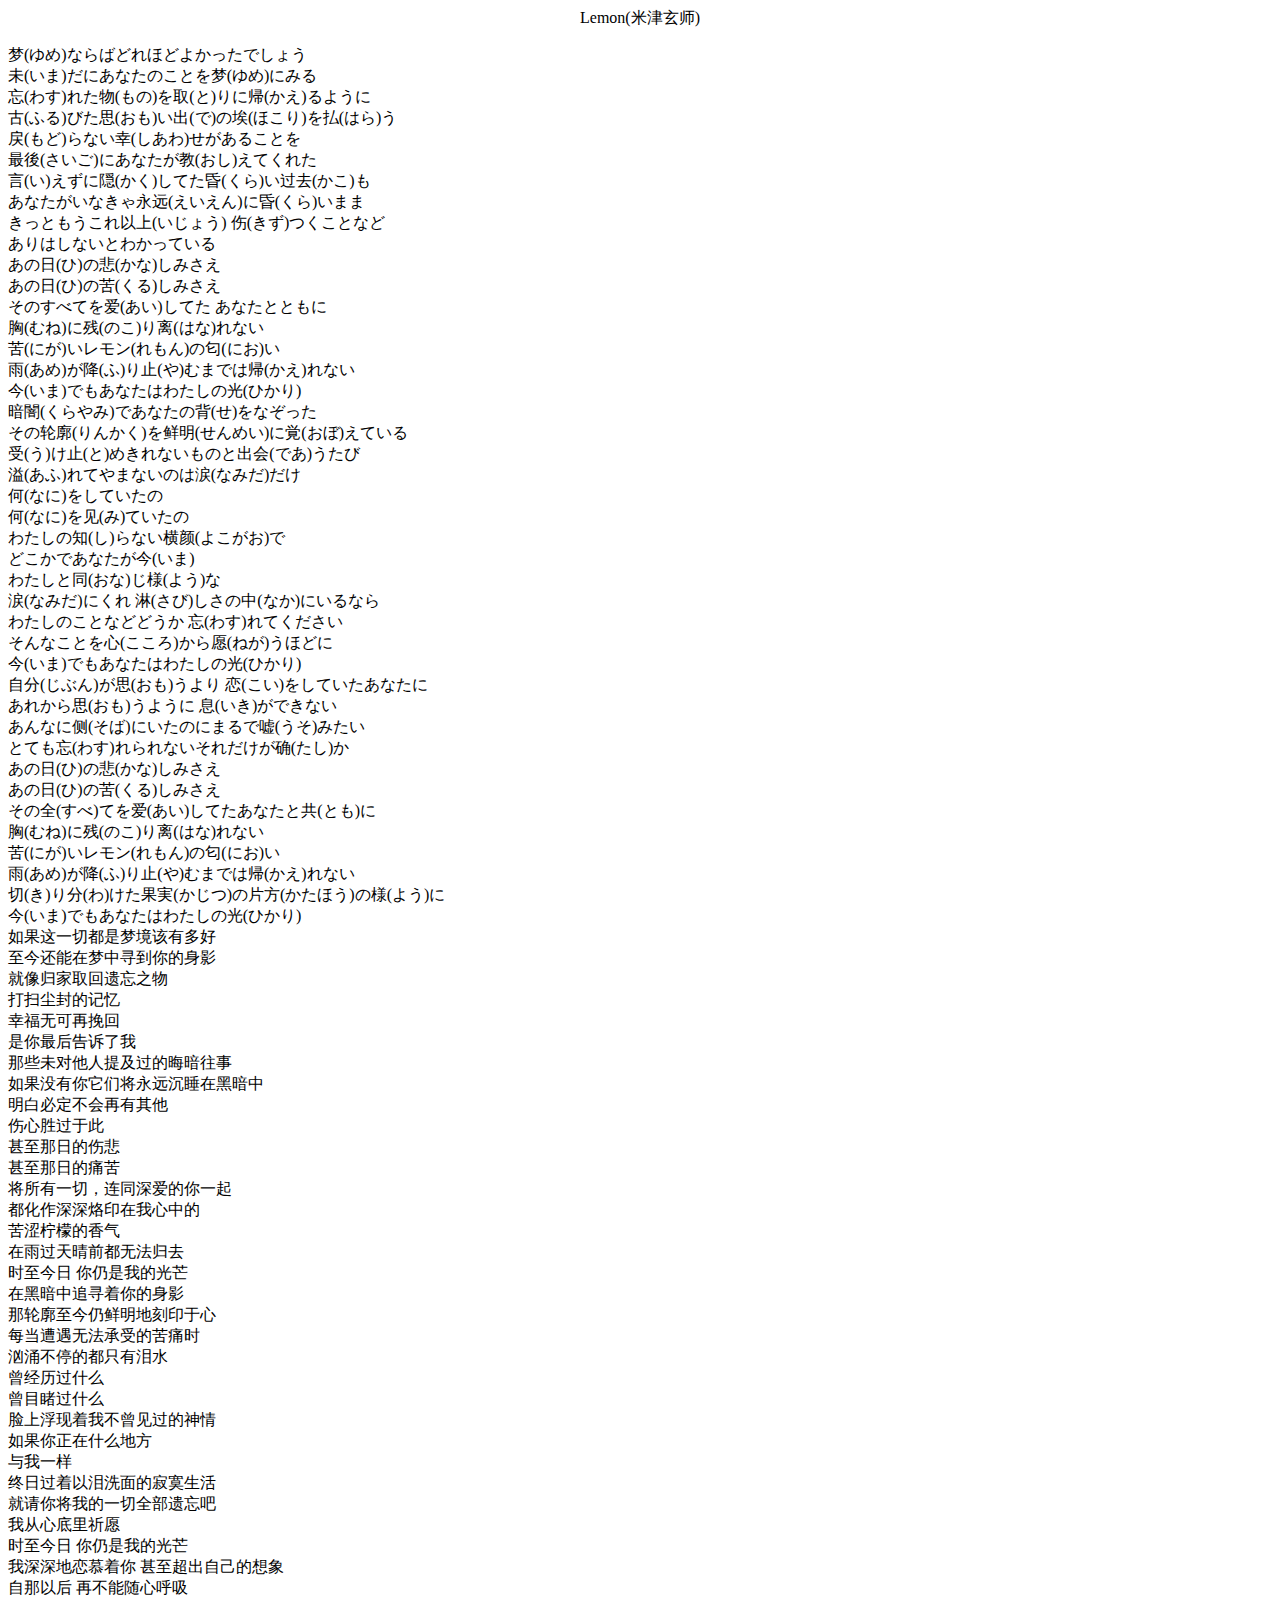
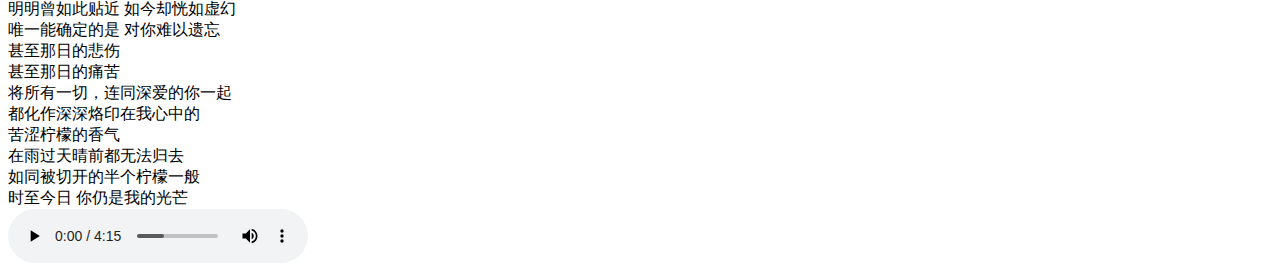
==== index.html @ 9c5cdc47 "Update index.html" ====
<!DCOTYPE HTML lang="zh-cn">
<html>
<head>
<title>wangjunen!</title>
</head>
<body>
<p>
  <p align="center">Lemon(米津玄师)</p>
梦(ゆめ)ならばどれほどよかったでしょう<br>
未(いま)だにあなたのことを梦(ゆめ)にみる<br>
忘(わす)れた物(もの)を取(と)りに帰(かえ)るように<br>
古(ふる)びた思(おも)い出(で)の埃(ほこり)を払(はら)う<br>
戻(もど)らない幸(しあわ)せがあることを<br>
最後(さいご)にあなたが教(おし)えてくれた<br>
言(い)えずに隠(かく)してた昏(くら)い过去(かこ)も<br>
あなたがいなきゃ永远(えいえん)に昏(くら)いまま<br>
きっともうこれ以上(いじょう) 伤(きず)つくことなど<br>
ありはしないとわかっている<br>
あの日(ひ)の悲(かな)しみさえ<br>
あの日(ひ)の苦(くる)しみさえ<br>
そのすべてを爱(あい)してた あなたとともに<br>
胸(むね)に残(のこ)り离(はな)れない<br>
苦(にが)いレモン(れもん)の匂(にお)い<br>
雨(あめ)が降(ふ)り止(や)むまでは帰(かえ)れない<br>
今(いま)でもあなたはわたしの光(ひかり)<br>
暗闇(くらやみ)であなたの背(せ)をなぞった<br>
その轮廓(りんかく)を鲜明(せんめい)に覚(おぼ)えている<br>
受(う)け止(と)めきれないものと出会(であ)うたび<br>
溢(あふ)れてやまないのは涙(なみだ)だけ<br>
何(なに)をしていたの<br>
何(なに)を见(み)ていたの<br>
わたしの知(し)らない横颜(よこがお)で<br>
どこかであなたが今(いま)<br>
わたしと同(おな)じ様(よう)な<br>
涙(なみだ)にくれ 淋(さび)しさの中(なか)にいるなら<br>
わたしのことなどどうか 忘(わす)れてください<br>
そんなことを心(こころ)から愿(ねが)うほどに<br>
今(いま)でもあなたはわたしの光(ひかり)<br>
自分(じぶん)が思(おも)うより 恋(こい)をしていたあなたに<br>
あれから思(おも)うように 息(いき)ができない<br>
あんなに侧(そば)にいたのにまるで嘘(うそ)みたい<br>
とても忘(わす)れられないそれだけが确(たし)か<br>
あの日(ひ)の悲(かな)しみさえ<br>
あの日(ひ)の苦(くる)しみさえ<br>
その全(すべ)てを爱(あい)してたあなたと共(とも)に<br>
胸(むね)に残(のこ)り离(はな)れない<br>
苦(にが)いレモン(れもん)の匂(にお)い<br>
雨(あめ)が降(ふ)り止(や)むまでは帰(かえ)れない<br>
切(き)り分(わ)けた果実(かじつ)の片方(かたほう)の様(よう)に<br>
今(いま)でもあなたはわたしの光(ひかり)<br>
如果这一切都是梦境该有多好<br>
至今还能在梦中寻到你的身影<br>
就像归家取回遗忘之物<br>
打扫尘封的记忆<br>
幸福无可再挽回<br>
是你最后告诉了我<br>
那些未对他人提及过的晦暗往事<br>
如果没有你它们将永远沉睡在黑暗中<br>
明白必定不会再有其他<br>
伤心胜过于此<br>
甚至那日的伤悲<br>
甚至那日的痛苦<br>
将所有一切，连同深爱的你一起<br>
都化作深深烙印在我心中的<br>
苦涩柠檬的香气<br>
在雨过天晴前都无法归去<br>
时至今日 你仍是我的光芒<br>
在黑暗中追寻着你的身影<br>
那轮廓至今仍鲜明地刻印于心<br>
每当遭遇无法承受的苦痛时<br>
汹涌不停的都只有泪水<br>
曾经历过什么<br>
曾目睹过什么<br>
脸上浮现着我不曾见过的神情<br>
如果你正在什么地方<br>
与我一样<br>
终日过着以泪洗面的寂寞生活<br>
就请你将我的一切全部遗忘吧<br>
我从心底里祈愿<br>
时至今日 你仍是我的光芒<br>
我深深地恋慕着你 甚至超出自己的想象<br>
自那以后 再不能随心呼吸<br>
明明曾如此贴近 如今却恍如虚幻<br>
唯一能确定的是 对你难以遗忘<br>
甚至那日的悲伤<br>
甚至那日的痛苦<br>
将所有一切，连同深爱的你一起<br>
都化作深深烙印在我心中的<br>
苦涩柠檬的香气<br>
在雨过天晴前都无法归去<br>
如同被切开的半个柠檬一般<br>
时至今日 你仍是我的光芒<br>
<audio controls autoplay="autoplay" src="/media/Lemon.m4a">
  你的浏览器不支持播放音频，可以在<a href="/media/Lemon.m4a" download="Lemon.m4a">这里</a>下载后欣赏</a>
</audio>
</p>
</body>
</html>
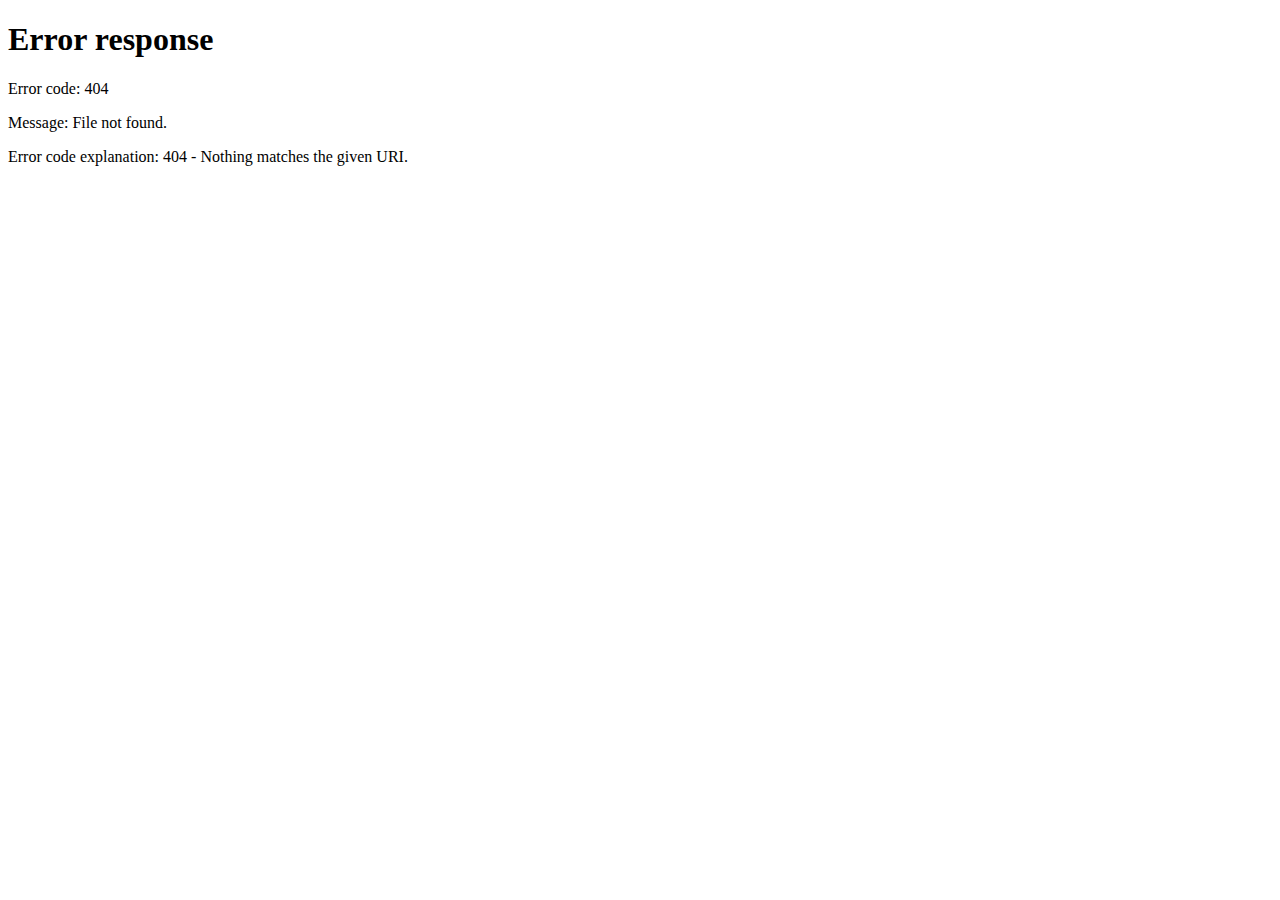
==== commit 5663f8b7: "Update index.html" ====
--- a/index.html
+++ b/index.html
@@ -2,97 +2,110 @@
 <html>
 <head>
 <title>wangjunen!</title>
+  <script>
+    <!-- 你的浏览器不支持JavaScript，请手动点击播放-->
+    function onload() {
+      var people = confirm("我是人类");
+      if(people) {
+        return;
+      }
+      else {
+        location.href = 'turingexpress.github.io/404';
+      }
+   }
+  </script>
 </head>
 <body>
+  <script>onload();</script>
 <p>
   <p align="center">Lemon(米津玄师)</p>
-梦(ゆめ)ならばどれほどよかったでしょう<br>
-未(いま)だにあなたのことを梦(ゆめ)にみる<br>
-忘(わす)れた物(もの)を取(と)りに帰(かえ)るように<br>
-古(ふる)びた思(おも)い出(で)の埃(ほこり)を払(はら)う<br>
-戻(もど)らない幸(しあわ)せがあることを<br>
-最後(さいご)にあなたが教(おし)えてくれた<br>
-言(い)えずに隠(かく)してた昏(くら)い过去(かこ)も<br>
-あなたがいなきゃ永远(えいえん)に昏(くら)いまま<br>
-きっともうこれ以上(いじょう) 伤(きず)つくことなど<br>
-ありはしないとわかっている<br>
-あの日(ひ)の悲(かな)しみさえ<br>
-あの日(ひ)の苦(くる)しみさえ<br>
-そのすべてを爱(あい)してた あなたとともに<br>
-胸(むね)に残(のこ)り离(はな)れない<br>
-苦(にが)いレモン(れもん)の匂(にお)い<br>
-雨(あめ)が降(ふ)り止(や)むまでは帰(かえ)れない<br>
-今(いま)でもあなたはわたしの光(ひかり)<br>
-暗闇(くらやみ)であなたの背(せ)をなぞった<br>
-その轮廓(りんかく)を鲜明(せんめい)に覚(おぼ)えている<br>
-受(う)け止(と)めきれないものと出会(であ)うたび<br>
-溢(あふ)れてやまないのは涙(なみだ)だけ<br>
-何(なに)をしていたの<br>
-何(なに)を见(み)ていたの<br>
-わたしの知(し)らない横颜(よこがお)で<br>
-どこかであなたが今(いま)<br>
-わたしと同(おな)じ様(よう)な<br>
-涙(なみだ)にくれ 淋(さび)しさの中(なか)にいるなら<br>
-わたしのことなどどうか 忘(わす)れてください<br>
-そんなことを心(こころ)から愿(ねが)うほどに<br>
-今(いま)でもあなたはわたしの光(ひかり)<br>
-自分(じぶん)が思(おも)うより 恋(こい)をしていたあなたに<br>
-あれから思(おも)うように 息(いき)ができない<br>
-あんなに侧(そば)にいたのにまるで嘘(うそ)みたい<br>
-とても忘(わす)れられないそれだけが确(たし)か<br>
-あの日(ひ)の悲(かな)しみさえ<br>
-あの日(ひ)の苦(くる)しみさえ<br>
-その全(すべ)てを爱(あい)してたあなたと共(とも)に<br>
-胸(むね)に残(のこ)り离(はな)れない<br>
-苦(にが)いレモン(れもん)の匂(にお)い<br>
-雨(あめ)が降(ふ)り止(や)むまでは帰(かえ)れない<br>
-切(き)り分(わ)けた果実(かじつ)の片方(かたほう)の様(よう)に<br>
-今(いま)でもあなたはわたしの光(ひかり)<br>
-如果这一切都是梦境该有多好<br>
-至今还能在梦中寻到你的身影<br>
-就像归家取回遗忘之物<br>
-打扫尘封的记忆<br>
-幸福无可再挽回<br>
-是你最后告诉了我<br>
-那些未对他人提及过的晦暗往事<br>
-如果没有你它们将永远沉睡在黑暗中<br>
-明白必定不会再有其他<br>
-伤心胜过于此<br>
-甚至那日的伤悲<br>
-甚至那日的痛苦<br>
-将所有一切，连同深爱的你一起<br>
-都化作深深烙印在我心中的<br>
-苦涩柠檬的香气<br>
-在雨过天晴前都无法归去<br>
-时至今日 你仍是我的光芒<br>
-在黑暗中追寻着你的身影<br>
-那轮廓至今仍鲜明地刻印于心<br>
-每当遭遇无法承受的苦痛时<br>
-汹涌不停的都只有泪水<br>
-曾经历过什么<br>
-曾目睹过什么<br>
-脸上浮现着我不曾见过的神情<br>
-如果你正在什么地方<br>
-与我一样<br>
-终日过着以泪洗面的寂寞生活<br>
-就请你将我的一切全部遗忘吧<br>
-我从心底里祈愿<br>
-时至今日 你仍是我的光芒<br>
-我深深地恋慕着你 甚至超出自己的想象<br>
-自那以后 再不能随心呼吸<br>
-明明曾如此贴近 如今却恍如虚幻<br>
-唯一能确定的是 对你难以遗忘<br>
-甚至那日的悲伤<br>
-甚至那日的痛苦<br>
-将所有一切，连同深爱的你一起<br>
-都化作深深烙印在我心中的<br>
-苦涩柠檬的香气<br>
-在雨过天晴前都无法归去<br>
-如同被切开的半个柠檬一般<br>
-时至今日 你仍是我的光芒<br>
-<audio controls autoplay="autoplay" src="/media/Lemon.m4a">
-  你的浏览器不支持播放音频，可以在<a href="/media/Lemon.m4a" download="Lemon.m4a">这里</a>下载后欣赏</a>
-</audio>
+  梦(ゆめ)ならばどれほどよかったでしょう<br>
+  未(いま)だにあなたのことを梦(ゆめ)にみる<br>
+  忘(わす)れた物(もの)を取(と)りに帰(かえ)るように<br>
+  古(ふる)びた思(おも)い出(で)の埃(ほこり)を払(はら)う<br>
+  戻(もど)らない幸(しあわ)せがあることを<br>
+  最後(さいご)にあなたが教(おし)えてくれた<br>
+  言(い)えずに隠(かく)してた昏(くら)い过去(かこ)も<br>
+  あなたがいなきゃ永远(えいえん)に昏(くら)いまま<br>
+  きっともうこれ以上(いじょう) 伤(きず)つくことなど<br>
+  ありはしないとわかっている<br>
+  あの日(ひ)の悲(かな)しみさえ<br>
+  あの日(ひ)の苦(くる)しみさえ<br>
+  そのすべてを爱(あい)してた あなたとともに<br>
+  胸(むね)に残(のこ)り离(はな)れない<br>
+  苦(にが)いレモン(れもん)の匂(にお)い<br>
+  雨(あめ)が降(ふ)り止(や)むまでは帰(かえ)れない<br>
+  今(いま)でもあなたはわたしの光(ひかり)<br>
+  暗闇(くらやみ)であなたの背(せ)をなぞった<br>
+  その轮廓(りんかく)を鲜明(せんめい)に覚(おぼ)えている<br>
+  受(う)け止(と)めきれないものと出会(であ)うたび<br>
+  溢(あふ)れてやまないのは涙(なみだ)だけ<br>
+  何(なに)をしていたの<br>
+  何(なに)を见(み)ていたの<br>
+  わたしの知(し)らない横颜(よこがお)で<br>
+  どこかであなたが今(いま)<br>
+  わたしと同(おな)じ様(よう)な<br>
+  涙(なみだ)にくれ 淋(さび)しさの中(なか)にいるなら<br>
+  わたしのことなどどうか 忘(わす)れてください<br>
+  そんなことを心(こころ)から愿(ねが)うほどに<br>
+  今(いま)でもあなたはわたしの光(ひかり)<br>
+  自分(じぶん)が思(おも)うより 恋(こい)をしていたあなたに<br>
+  あれから思(おも)うように 息(いき)ができない<br>
+  あんなに侧(そば)にいたのにまるで嘘(うそ)みたい<br>
+  とても忘(わす)れられないそれだけが确(たし)か<br>
+  あの日(ひ)の悲(かな)しみさえ<br>
+  あの日(ひ)の苦(くる)しみさえ<br>
+  その全(すべ)てを爱(あい)してたあなたと共(とも)に<br>
+  胸(むね)に残(のこ)り离(はな)れない<br>
+  苦(にが)いレモン(れもん)の匂(にお)い<br>
+  雨(あめ)が降(ふ)り止(や)むまでは帰(かえ)れない<br>
+  切(き)り分(わ)けた果実(かじつ)の片方(かたほう)の様(よう)に<br>
+  今(いま)でもあなたはわたしの光(ひかり)<br>
+  如果这一切都是梦境该有多好<br>
+  至今还能在梦中寻到你的身影<br>
+  就像归家取回遗忘之物<br>
+  打扫尘封的记忆<br>
+  幸福无可再挽回<br>
+  是你最后告诉了我<br>
+  那些未对他人提及过的晦暗往事<br>
+  如果没有你它们将永远沉睡在黑暗中<br>
+  明白必定不会再有其他<br>
+  伤心胜过于此<br>
+  甚至那日的伤悲<br>
+  甚至那日的痛苦<br>
+  将所有一切，连同深爱的你一起<br>
+  都化作深深烙印在我心中的<br>
+  苦涩柠檬的香气<br>
+  在雨过天晴前都无法归去<br>
+  时至今日 你仍是我的光芒<br>
+  在黑暗中追寻着你的身影<br>
+  那轮廓至今仍鲜明地刻印于心<br>
+  每当遭遇无法承受的苦痛时<br>
+  汹涌不停的都只有泪水<br>
+  曾经历过什么<br>
+  曾目睹过什么<br>
+  脸上浮现着我不曾见过的神情<br>
+  如果你正在什么地方<br>
+  与我一样<br>
+  终日过着以泪洗面的寂寞生活<br>
+  就请你将我的一切全部遗忘吧<br>
+  我从心底里祈愿<br>
+  时至今日 你仍是我的光芒<br>
+  我深深地恋慕着你 甚至超出自己的想象<br>
+  自那以后 再不能随心呼吸<br>
+  明明曾如此贴近 如今却恍如虚幻<br>
+  唯一能确定的是 对你难以遗忘<br>
+  甚至那日的悲伤<br>
+  甚至那日的痛苦<br>
+  将所有一切，连同深爱的你一起<br>
+  都化作深深烙印在我心中的<br>
+  苦涩柠檬的香气<br>
+  在雨过天晴前都无法归去<br>
+  如同被切开的半个柠檬一般<br>
+  时至今日 你仍是我的光芒<br>
+  <audio controls autoplay="autoplay" src="/media/Lemon.m4a">
+    你的浏览器不支持播放音频，可以在<a href="/media/Lemon.m4a" download="Lemon.m4a">这里</a>下载后欣赏</a>
+  </audio>
 </p>
 </body>
 </html>
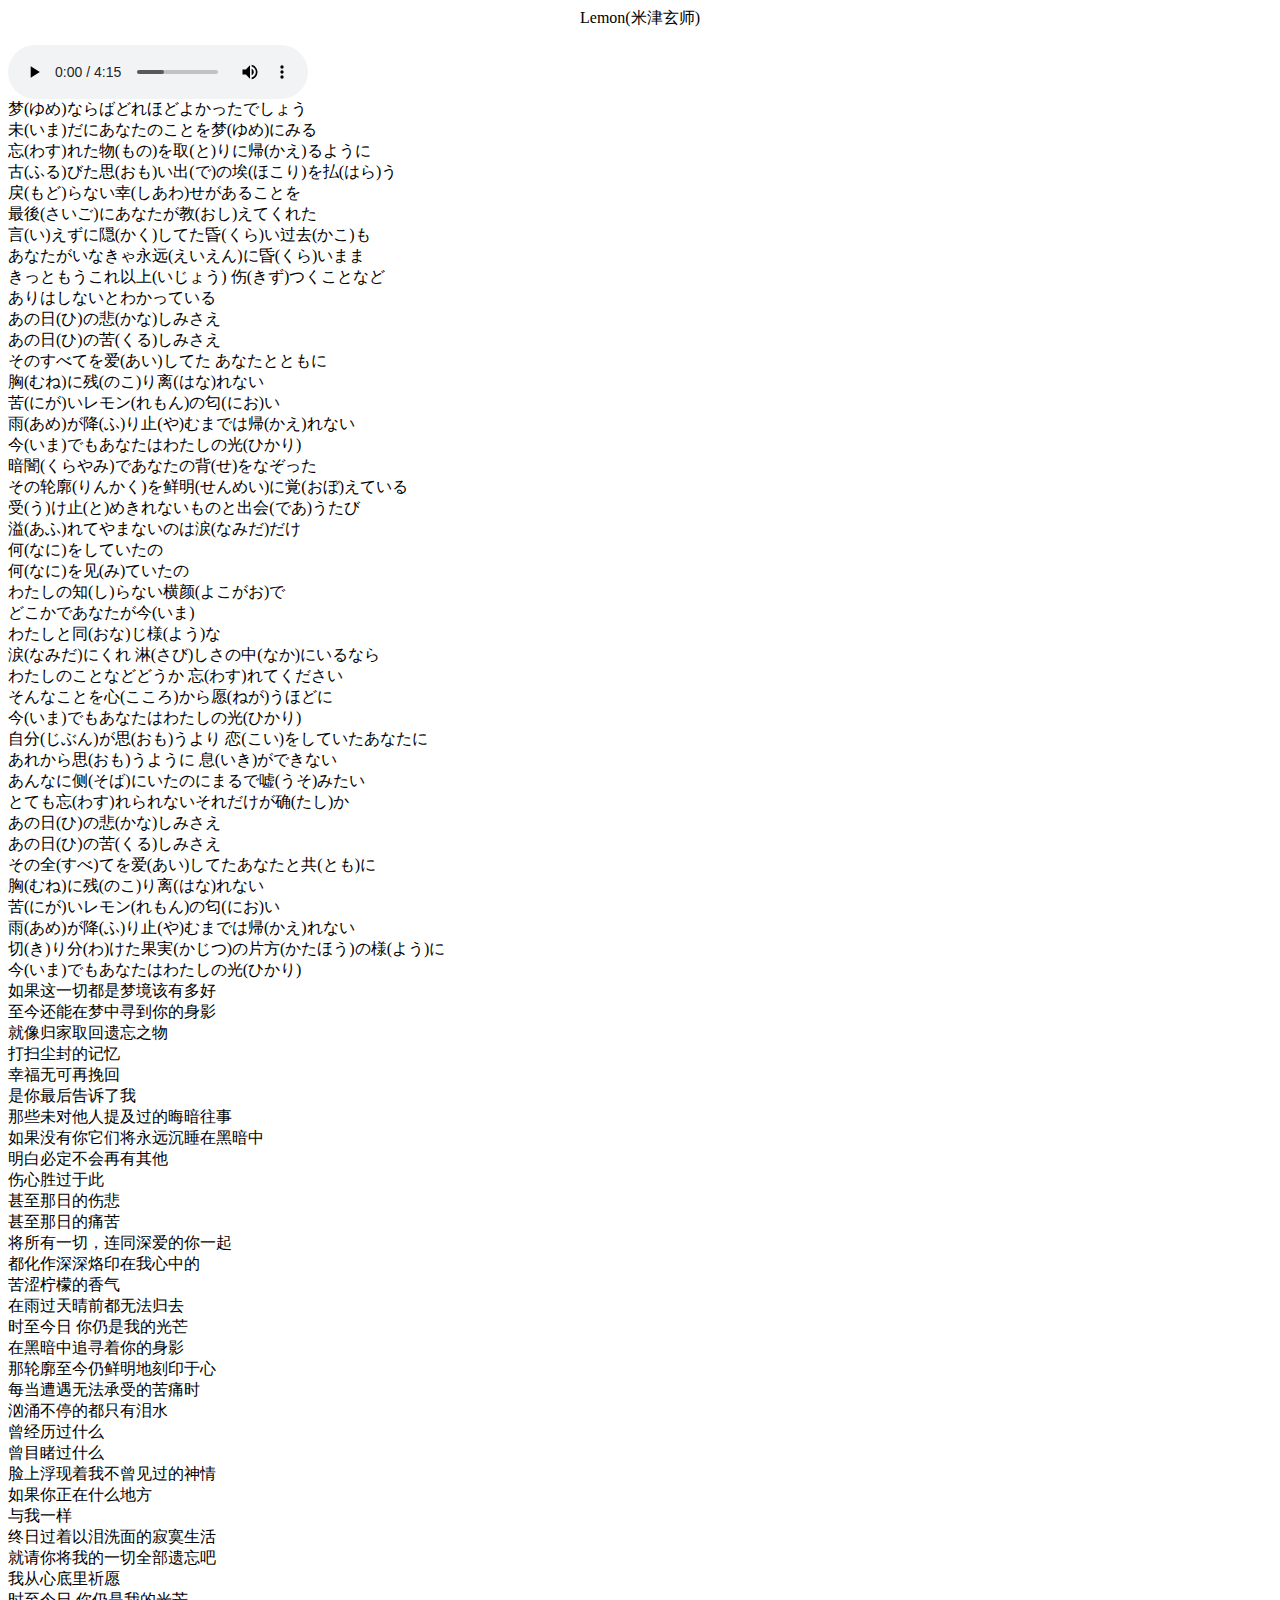
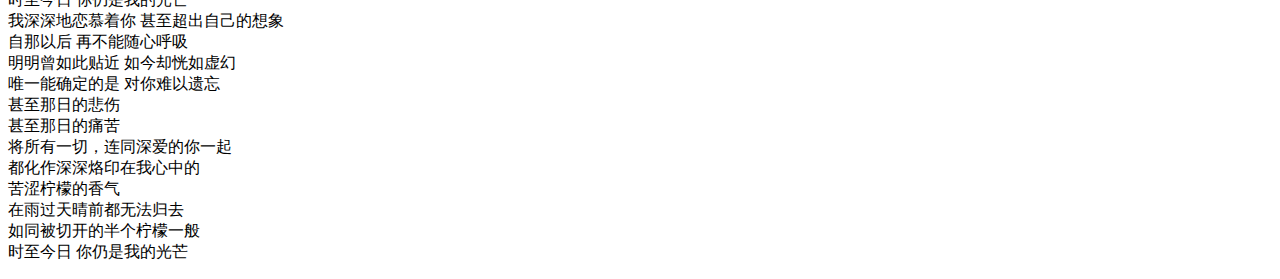
==== commit 8e478592: "Update index.html" ====
--- a/index.html
+++ b/index.html
@@ -2,110 +2,100 @@
 <html>
 <head>
 <title>wangjunen!</title>
-  <script>
-    <!-- 你的浏览器不支持JavaScript，请手动点击播放-->
-    function onload() {
-      var people = confirm("我是人类");
-      if(people) {
-        return;
-      }
-      else {
-        location.href = 'turingexpress.github.io/404';
-      }
-   }
-  </script>
+  <script src="/js/mainpage.js"></script>
 </head>
 <body>
-  <script>onload();</script>
-<p>
-  <p align="center">Lemon(米津玄师)</p>
-  梦(ゆめ)ならばどれほどよかったでしょう<br>
-  未(いま)だにあなたのことを梦(ゆめ)にみる<br>
-  忘(わす)れた物(もの)を取(と)りに帰(かえ)るように<br>
-  古(ふる)びた思(おも)い出(で)の埃(ほこり)を払(はら)う<br>
-  戻(もど)らない幸(しあわ)せがあることを<br>
-  最後(さいご)にあなたが教(おし)えてくれた<br>
-  言(い)えずに隠(かく)してた昏(くら)い过去(かこ)も<br>
-  あなたがいなきゃ永远(えいえん)に昏(くら)いまま<br>
-  きっともうこれ以上(いじょう) 伤(きず)つくことなど<br>
-  ありはしないとわかっている<br>
-  あの日(ひ)の悲(かな)しみさえ<br>
-  あの日(ひ)の苦(くる)しみさえ<br>
-  そのすべてを爱(あい)してた あなたとともに<br>
-  胸(むね)に残(のこ)り离(はな)れない<br>
-  苦(にが)いレモン(れもん)の匂(にお)い<br>
-  雨(あめ)が降(ふ)り止(や)むまでは帰(かえ)れない<br>
-  今(いま)でもあなたはわたしの光(ひかり)<br>
-  暗闇(くらやみ)であなたの背(せ)をなぞった<br>
-  その轮廓(りんかく)を鲜明(せんめい)に覚(おぼ)えている<br>
-  受(う)け止(と)めきれないものと出会(であ)うたび<br>
-  溢(あふ)れてやまないのは涙(なみだ)だけ<br>
-  何(なに)をしていたの<br>
-  何(なに)を见(み)ていたの<br>
-  わたしの知(し)らない横颜(よこがお)で<br>
-  どこかであなたが今(いま)<br>
-  わたしと同(おな)じ様(よう)な<br>
-  涙(なみだ)にくれ 淋(さび)しさの中(なか)にいるなら<br>
-  わたしのことなどどうか 忘(わす)れてください<br>
-  そんなことを心(こころ)から愿(ねが)うほどに<br>
-  今(いま)でもあなたはわたしの光(ひかり)<br>
-  自分(じぶん)が思(おも)うより 恋(こい)をしていたあなたに<br>
-  あれから思(おも)うように 息(いき)ができない<br>
-  あんなに侧(そば)にいたのにまるで嘘(うそ)みたい<br>
-  とても忘(わす)れられないそれだけが确(たし)か<br>
-  あの日(ひ)の悲(かな)しみさえ<br>
-  あの日(ひ)の苦(くる)しみさえ<br>
-  その全(すべ)てを爱(あい)してたあなたと共(とも)に<br>
-  胸(むね)に残(のこ)り离(はな)れない<br>
-  苦(にが)いレモン(れもん)の匂(にお)い<br>
-  雨(あめ)が降(ふ)り止(や)むまでは帰(かえ)れない<br>
-  切(き)り分(わ)けた果実(かじつ)の片方(かたほう)の様(よう)に<br>
-  今(いま)でもあなたはわたしの光(ひかり)<br>
-  如果这一切都是梦境该有多好<br>
-  至今还能在梦中寻到你的身影<br>
-  就像归家取回遗忘之物<br>
-  打扫尘封的记忆<br>
-  幸福无可再挽回<br>
-  是你最后告诉了我<br>
-  那些未对他人提及过的晦暗往事<br>
-  如果没有你它们将永远沉睡在黑暗中<br>
-  明白必定不会再有其他<br>
-  伤心胜过于此<br>
-  甚至那日的伤悲<br>
-  甚至那日的痛苦<br>
-  将所有一切，连同深爱的你一起<br>
-  都化作深深烙印在我心中的<br>
-  苦涩柠檬的香气<br>
-  在雨过天晴前都无法归去<br>
-  时至今日 你仍是我的光芒<br>
-  在黑暗中追寻着你的身影<br>
-  那轮廓至今仍鲜明地刻印于心<br>
-  每当遭遇无法承受的苦痛时<br>
-  汹涌不停的都只有泪水<br>
-  曾经历过什么<br>
-  曾目睹过什么<br>
-  脸上浮现着我不曾见过的神情<br>
-  如果你正在什么地方<br>
-  与我一样<br>
-  终日过着以泪洗面的寂寞生活<br>
-  就请你将我的一切全部遗忘吧<br>
-  我从心底里祈愿<br>
-  时至今日 你仍是我的光芒<br>
-  我深深地恋慕着你 甚至超出自己的想象<br>
-  自那以后 再不能随心呼吸<br>
-  明明曾如此贴近 如今却恍如虚幻<br>
-  唯一能确定的是 对你难以遗忘<br>
-  甚至那日的悲伤<br>
-  甚至那日的痛苦<br>
-  将所有一切，连同深爱的你一起<br>
-  都化作深深烙印在我心中的<br>
-  苦涩柠檬的香气<br>
-  在雨过天晴前都无法归去<br>
-  如同被切开的半个柠檬一般<br>
-  时至今日 你仍是我的光芒<br>
-  <audio controls autoplay="autoplay" src="/media/Lemon.m4a">
-    你的浏览器不支持播放音频，可以在<a href="/media/Lemon.m4a" download="Lemon.m4a">这里</a>下载后欣赏</a>
-  </audio>
-</p>
+  <script>check();</script>
+  <p>
+    <p align="center">Lemon(米津玄师)</p>
+    <audio controls src="/media/Lemon.m4a">
+      你的浏览器不支持播放音频，可以在<a href="/media/Lemon.m4a" download="Lemon.m4a">这里</a>下载后欣赏</a>
+    </audio>
+    <br>
+    梦(ゆめ)ならばどれほどよかったでしょう<br>
+    未(いま)だにあなたのことを梦(ゆめ)にみる<br>
+    忘(わす)れた物(もの)を取(と)りに帰(かえ)るように<br>
+    古(ふる)びた思(おも)い出(で)の埃(ほこり)を払(はら)う<br>
+    戻(もど)らない幸(しあわ)せがあることを<br>
+    最後(さいご)にあなたが教(おし)えてくれた<br>
+    言(い)えずに隠(かく)してた昏(くら)い过去(かこ)も<br>
+    あなたがいなきゃ永远(えいえん)に昏(くら)いまま<br>
+    きっともうこれ以上(いじょう) 伤(きず)つくことなど<br>
+    ありはしないとわかっている<br>
+    あの日(ひ)の悲(かな)しみさえ<br>
+    あの日(ひ)の苦(くる)しみさえ<br>
+    そのすべてを爱(あい)してた あなたとともに<br>
+    胸(むね)に残(のこ)り离(はな)れない<br>
+    苦(にが)いレモン(れもん)の匂(にお)い<br>
+    雨(あめ)が降(ふ)り止(や)むまでは帰(かえ)れない<br>
+    今(いま)でもあなたはわたしの光(ひかり)<br>
+    暗闇(くらやみ)であなたの背(せ)をなぞった<br>
+    その轮廓(りんかく)を鲜明(せんめい)に覚(おぼ)えている<br>
+    受(う)け止(と)めきれないものと出会(であ)うたび<br>
+    溢(あふ)れてやまないのは涙(なみだ)だけ<br>
+    何(なに)をしていたの<br>
+    何(なに)を见(み)ていたの<br>
+    わたしの知(し)らない横颜(よこがお)で<br>
+    どこかであなたが今(いま)<br>
+    わたしと同(おな)じ様(よう)な<br>
+    涙(なみだ)にくれ 淋(さび)しさの中(なか)にいるなら<br>
+    わたしのことなどどうか 忘(わす)れてください<br>
+    そんなことを心(こころ)から愿(ねが)うほどに<br>
+    今(いま)でもあなたはわたしの光(ひかり)<br>
+    自分(じぶん)が思(おも)うより 恋(こい)をしていたあなたに<br>
+    あれから思(おも)うように 息(いき)ができない<br>
+    あんなに侧(そば)にいたのにまるで嘘(うそ)みたい<br>
+    とても忘(わす)れられないそれだけが确(たし)か<br>
+    あの日(ひ)の悲(かな)しみさえ<br>
+    あの日(ひ)の苦(くる)しみさえ<br>
+    その全(すべ)てを爱(あい)してたあなたと共(とも)に<br>
+    胸(むね)に残(のこ)り离(はな)れない<br>
+    苦(にが)いレモン(れもん)の匂(にお)い<br>
+    雨(あめ)が降(ふ)り止(や)むまでは帰(かえ)れない<br>
+    切(き)り分(わ)けた果実(かじつ)の片方(かたほう)の様(よう)に<br>
+    今(いま)でもあなたはわたしの光(ひかり)<br>
+    如果这一切都是梦境该有多好<br>
+    至今还能在梦中寻到你的身影<br>
+    就像归家取回遗忘之物<br>
+    打扫尘封的记忆<br>
+    幸福无可再挽回<br>
+    是你最后告诉了我<br>
+    那些未对他人提及过的晦暗往事<br>
+    如果没有你它们将永远沉睡在黑暗中<br>
+    明白必定不会再有其他<br>
+    伤心胜过于此<br>
+    甚至那日的伤悲<br>
+    甚至那日的痛苦<br>
+    将所有一切，连同深爱的你一起<br>
+    都化作深深烙印在我心中的<br>
+    苦涩柠檬的香气<br>
+    在雨过天晴前都无法归去<br>
+    时至今日 你仍是我的光芒<br>
+    在黑暗中追寻着你的身影<br>
+    那轮廓至今仍鲜明地刻印于心<br>
+    每当遭遇无法承受的苦痛时<br>
+    汹涌不停的都只有泪水<br>
+    曾经历过什么<br>
+    曾目睹过什么<br>
+    脸上浮现着我不曾见过的神情<br>
+    如果你正在什么地方<br>
+    与我一样<br>
+    终日过着以泪洗面的寂寞生活<br>
+    就请你将我的一切全部遗忘吧<br>
+    我从心底里祈愿<br>
+    时至今日 你仍是我的光芒<br>
+    我深深地恋慕着你 甚至超出自己的想象<br>
+    自那以后 再不能随心呼吸<br>
+    明明曾如此贴近 如今却恍如虚幻<br>
+    唯一能确定的是 对你难以遗忘<br>
+    甚至那日的悲伤<br>
+    甚至那日的痛苦<br>
+    将所有一切，连同深爱的你一起<br>
+    都化作深深烙印在我心中的<br>
+    苦涩柠檬的香气<br>
+    在雨过天晴前都无法归去<br>
+    如同被切开的半个柠檬一般<br>
+    时至今日 你仍是我的光芒<br>
+  </p>
 </body>
 </html>
